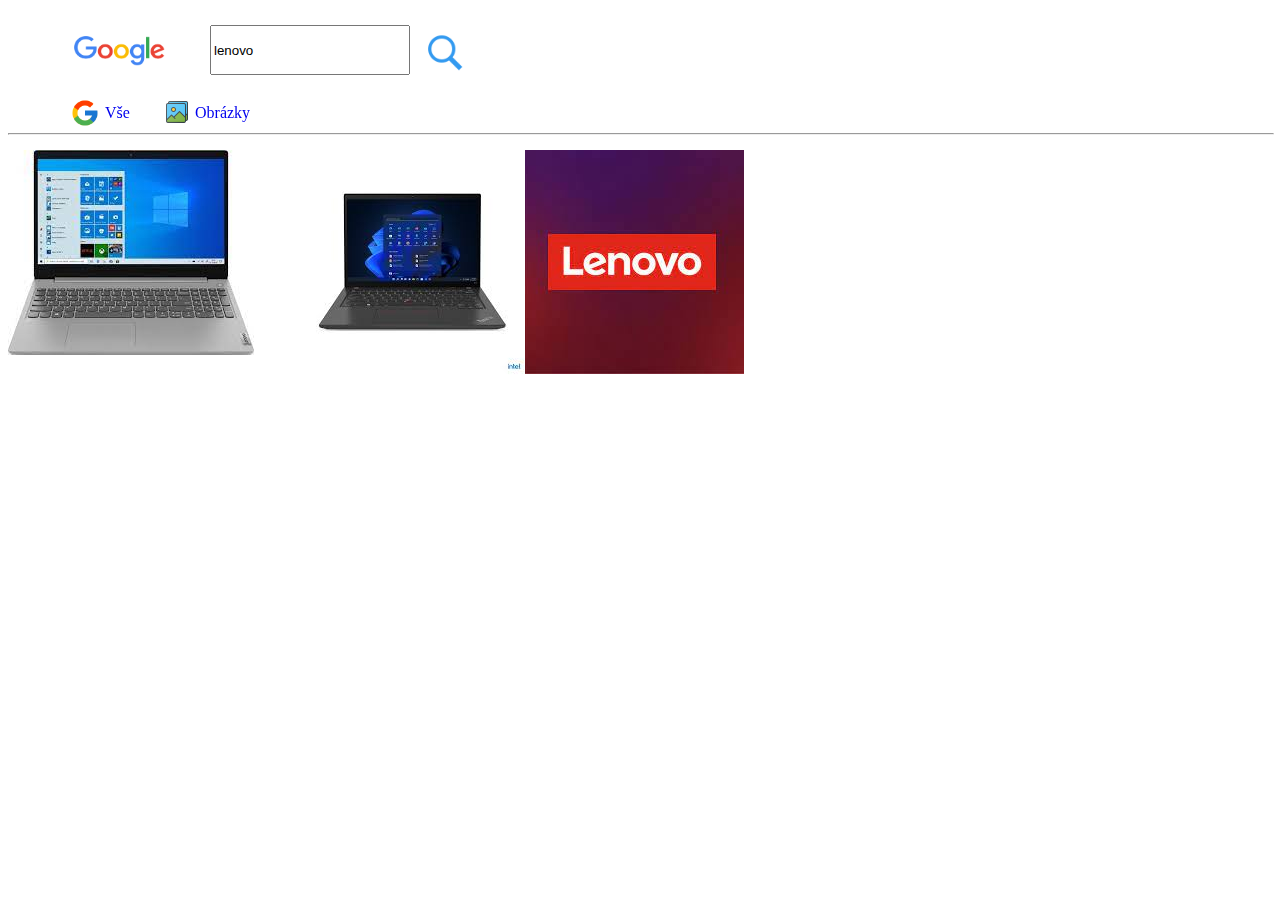
==== obrazky.html @ f48d8679 "Add files via upload" ====
<!DOCTYPE html>
<html lang="cs">
<head>
    <title>Document</title>
    <hr style="position: relative; width: 100%; top: 125px;">
    <a href="https://www.google.com/"><img src="img/Googleicon.png" alt="google_logo" style="top: 36px; left: 74px; height: 30px; width: 91px; position: fixed;"></a>
    <form>
        <input value="lenovo" type="search" placeholder="Search on Google" id="SearchInput" style="position:fixed; top: 25px; left: 210px; width: 200px; height: 50px;">
    </form>
    <a href=""><img src="img/icons.png" alt="search" style="width: 40px; position: fixed;  background-color: white; top: 33px; left: 425px; "></a>
</head>
<body>
    <img src="img/Img_lenovo1.jfif" alt="Img_lenovo1" style="position: fixed; top: 150px;">
    <img src="img/Img_lenovo2.jfif" alt="Img_lenovo2" style="position: fixed; top: 150px; left: 520px;">
    <img src="img/Img_lenovo3.jfif" alt="Img_lenovo3" style="position: fixed; top: 150px; left: 300px;">   
    <a href="obrazky.html"><img src="img/images_logo.png" alt="images" style="position: fixed; top: 100px; left: 165px;"><p style="position: fixed; top: 88px; left: 195px;">Obrázky</p></a>
    <a href="index.html"><img src="img/google_all.png" alt="images" style="position: fixed; top: 98px; left: 70px; height: 30px;"><p style="position: fixed; top: 88px; left: 105px;">Vše</p></a>
</body>
</html>
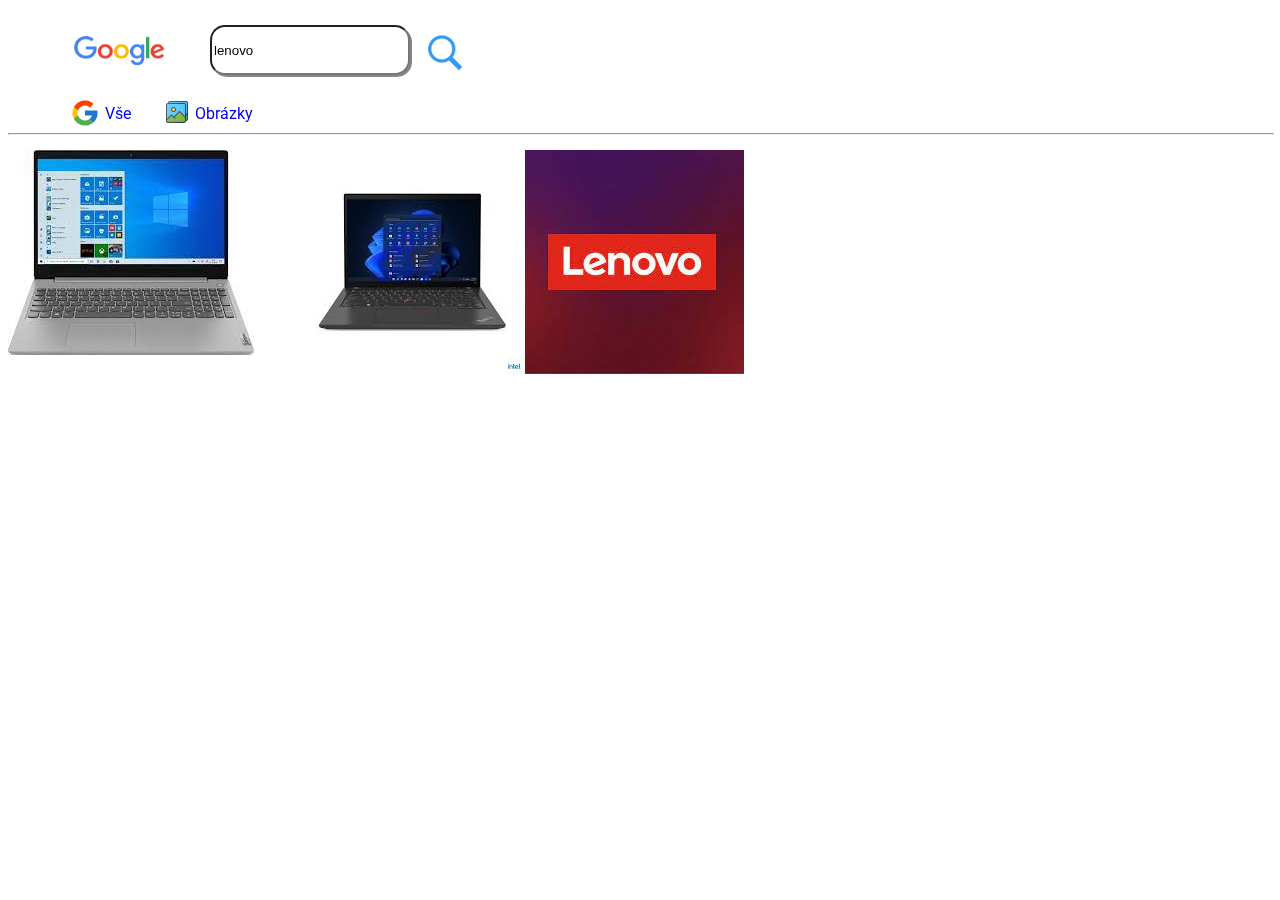
==== commit d07b6bee: "Update obrazky.html" ====
--- a/obrazky.html
+++ b/obrazky.html
@@ -1,6 +1,10 @@
 <!DOCTYPE html>
 <html lang="cs">
 <head>
+    <link rel="stylesheet" href="style.css">
+    <link rel="preconnect" href="https://fonts.googleapis.com">
+    <link rel="preconnect" href="https://fonts.gstatic.com" crossorigin>
+    <link href="https://fonts.googleapis.com/css2?family=Roboto&display=swap" rel="stylesheet">
     <title>Document</title>
     <hr style="position: relative; width: 100%; top: 125px;">
     <a href="https://www.google.com/"><img src="img/Googleicon.png" alt="google_logo" style="top: 36px; left: 74px; height: 30px; width: 91px; position: fixed;"></a>
@@ -10,10 +14,12 @@
     <a href=""><img src="img/icons.png" alt="search" style="width: 40px; position: fixed;  background-color: white; top: 33px; left: 425px; "></a>
 </head>
 <body>
+    <div class="all">
     <img src="img/Img_lenovo1.jfif" alt="Img_lenovo1" style="position: fixed; top: 150px;">
     <img src="img/Img_lenovo2.jfif" alt="Img_lenovo2" style="position: fixed; top: 150px; left: 520px;">
     <img src="img/Img_lenovo3.jfif" alt="Img_lenovo3" style="position: fixed; top: 150px; left: 300px;">   
     <a href="obrazky.html"><img src="img/images_logo.png" alt="images" style="position: fixed; top: 100px; left: 165px;"><p style="position: fixed; top: 88px; left: 195px;">Obrázky</p></a>
     <a href="index.html"><img src="img/google_all.png" alt="images" style="position: fixed; top: 98px; left: 70px; height: 30px;"><p style="position: fixed; top: 88px; left: 105px;">Vše</p></a>
+    </div>
 </body>
-</html>+</html>
--- a/style.css
+++ b/style.css
@@ -0,0 +1,18 @@
+#SearchInput {
+    box-shadow: 2px 2px hsl(0, 0%, 53%);
+    position:fixed; 
+    top: 25px; 
+    left: 210px;
+    width: 200px; 
+    height: 50px;
+    border-radius: 15px;
+}
+
+div {
+    width: 200px;
+}
+
+.all {
+    display: inline;
+    font-family: 'Roboto', sans-serif;
+}
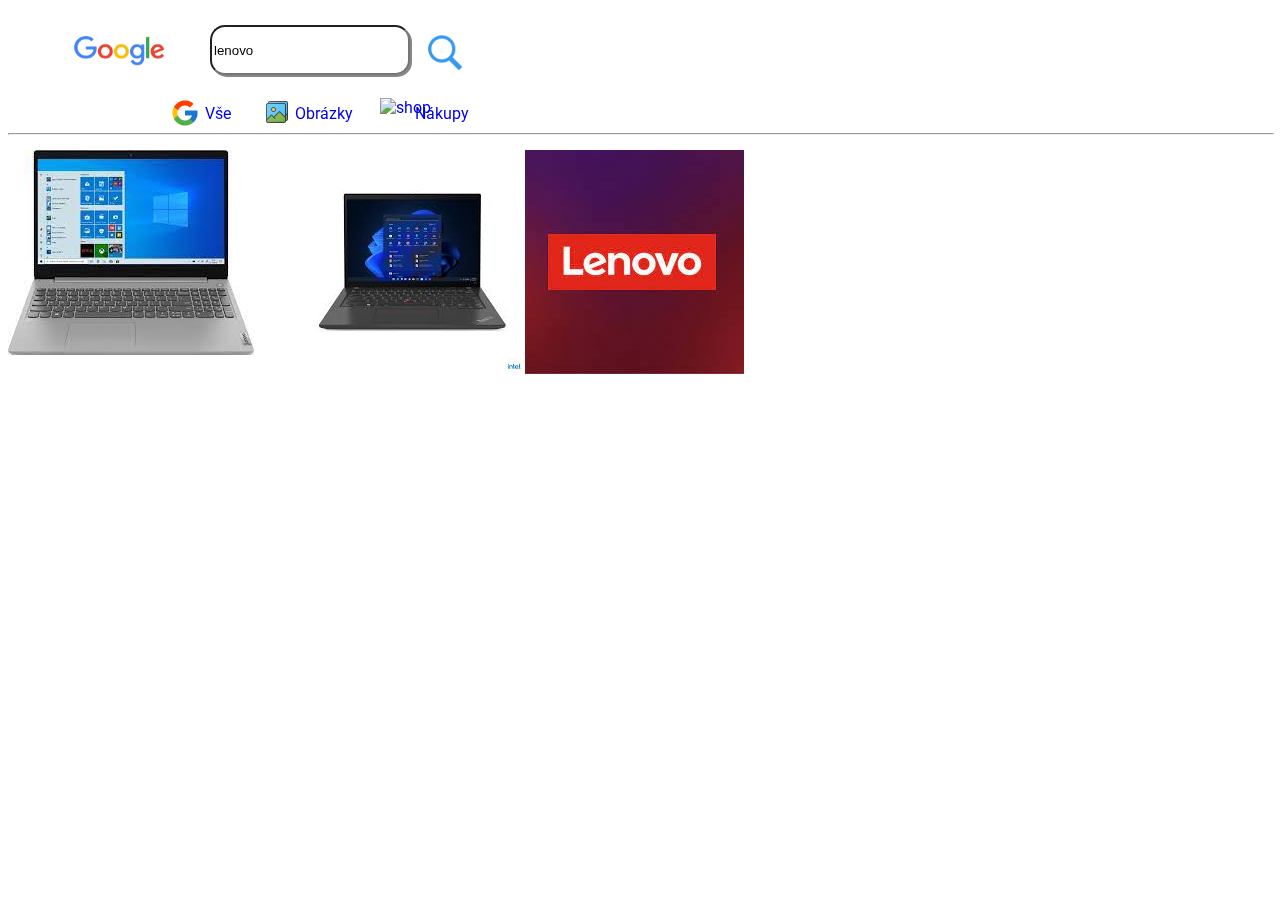
==== commit b779cdcd: "Add files via upload" ====
--- a/obrazky.html
+++ b/obrazky.html
@@ -1,25 +1,27 @@
 <!DOCTYPE html>
 <html lang="cs">
+    <link rel="stylesheet" href="style.css">
 <head>
-    <link rel="stylesheet" href="style.css">
+    <link rel="icon" type="image/x-icon" href="img/google_all.png">
     <link rel="preconnect" href="https://fonts.googleapis.com">
     <link rel="preconnect" href="https://fonts.gstatic.com" crossorigin>
     <link href="https://fonts.googleapis.com/css2?family=Roboto&display=swap" rel="stylesheet">
-    <title>Document</title>
+    <title>lenovo - Vyhledávání Google</title>
     <hr style="position: relative; width: 100%; top: 125px;">
     <a href="https://www.google.com/"><img src="img/Googleicon.png" alt="google_logo" style="top: 36px; left: 74px; height: 30px; width: 91px; position: fixed;"></a>
     <form>
         <input value="lenovo" type="search" placeholder="Search on Google" id="SearchInput" style="position:fixed; top: 25px; left: 210px; width: 200px; height: 50px;">
     </form>
-    <a href=""><img src="img/icons.png" alt="search" style="width: 40px; position: fixed;  background-color: white; top: 33px; left: 425px; "></a>
+    <a href=""><img src="img/icons.png" alt="search" style="width: 40px; position: absolute;  background-color: white; top: 33px; left: 425px; "></a>
 </head>
 <body>
     <div class="all">
     <img src="img/Img_lenovo1.jfif" alt="Img_lenovo1" style="position: fixed; top: 150px;">
     <img src="img/Img_lenovo2.jfif" alt="Img_lenovo2" style="position: fixed; top: 150px; left: 520px;">
     <img src="img/Img_lenovo3.jfif" alt="Img_lenovo3" style="position: fixed; top: 150px; left: 300px;">   
-    <a href="obrazky.html"><img src="img/images_logo.png" alt="images" style="position: fixed; top: 100px; left: 165px;"><p style="position: fixed; top: 88px; left: 195px;">Obrázky</p></a>
-    <a href="index.html"><img src="img/google_all.png" alt="images" style="position: fixed; top: 98px; left: 70px; height: 30px;"><p style="position: fixed; top: 88px; left: 105px;">Vše</p></a>
+    <a href="obrazky.html"><img src="img/images_logo.png" alt="images" style="position: fixed; top: 100px; left: 265px;"><p style="position: fixed; top: 88px; left: 295px;">Obrázky</p></a>
+    <a href="index.html"><img src="img/google_all.png" alt="images" style="position: fixed; top: 98px; left: 170px; height: 30px;"><p style="position: fixed; top: 88px; left: 205px;">Vše</p></a>
+    <a href="shop.html"><img src="img/shop_icon.png" alt="shop" style="position: fixed; top: 98px; left: 380px; height: 30px;"><p style="position: fixed; top: 88px; left: 415px;">Nákupy</p></a> 
     </div>
 </body>
-</html>
+</html>--- a/style.css
+++ b/style.css
@@ -1,3 +1,7 @@
+body {
+    height: 100%;
+}
+
 #SearchInput {
     box-shadow: 2px 2px hsl(0, 0%, 53%);
     position:fixed; 
@@ -16,3 +20,87 @@
     display: inline;
     font-family: 'Roboto', sans-serif;
 }
+
+.rects {
+    position: absolute;
+    width: 12%;
+    height: 30%;
+    top: 17%;
+    background-color: white;
+    border: 0.1px solid gray;
+}
+
+.recty {
+    width: 12%;
+    height: 20%;
+}
+
+#c1 {
+    position: absolute;
+    height: 17%;
+    width: 17%;
+    border-radius: 50%;
+}
+
+#c2 {
+    position: absolute;
+    height: 17%;
+    width: 17%;
+    border-radius: 50%;
+    top: 39%;
+}
+
+#c3 {
+    position: absolute;
+    height: 17%;
+    width: 17%;
+    border-radius: 50%;
+    top: 20%;
+}
+
+#c4 {
+    position: absolute;
+    height: 17%;
+    width: 17%;
+    border-radius: 50%;
+    top: 58%;
+}
+
+#c5 {
+    position: absolute;
+    height: 17%;
+    width: 17%;
+    border-radius: 50%;
+    top: 76%;
+}
+
+.text1 {
+    top: 0%;
+    font-size: 14px;
+}
+
+.text2 {
+    top: 12%;
+    font-size: 10px;
+}
+
+.text3 {
+    top: 24%;
+    font-size: 10px;
+}
+
+.text4 {
+    top: 36%;
+    font-size: 10px;
+}
+
+.text5 {
+    top: 48%;
+    font-size: 10px;
+}
+
+.texts {
+    position: absolute;
+    left: 3%;
+    top: 17%;
+}